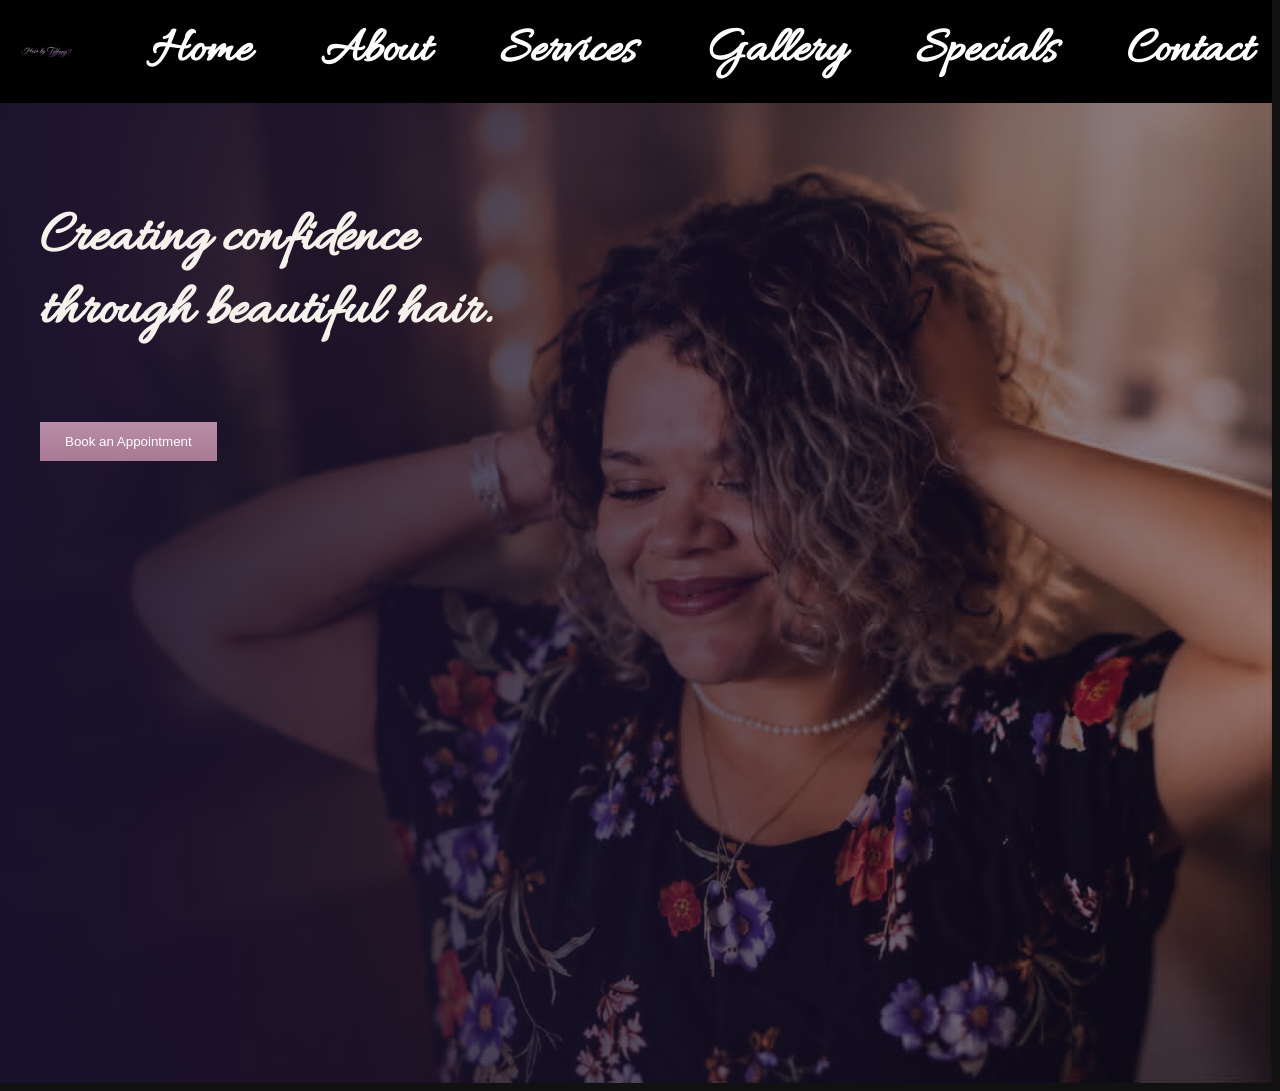
==== index.html @ 595ef2c8 "Update index.html" ====
<!DOCTYPE html>
<html lang ="en">

<head>
    <meta charset="UTF-8">
    <meta name="viewport"
content="width=device-width, initial-scale=1.0">
    <title>Hair by Tiffany</title>
    <link rel="stylesheet" href="style.css">
</head>
<body>
    <nav>
    <h1>
        <img src="logo2.png"alt="Hair by Tiffany">
    </h1>  
    <button class="hamburger" onclick="toggleMenu()">&#9776;</button>
<div class="nav-links" id="navLinks">
    <a href="index.html">Home</a>
    <a href="about.html">About</a>
    <a href="services.html">Services</a>
    <a href="gallery.html">Gallery</a>
    <a href="specials.html">Specials</a>
    <a href="contact.html">Contact</a>
</div>
     
    </nav>

<section id="home">
    
<h3>Creating confidence<br>
    through beautiful hair.</h3>
<button>Book an Appointment</button>

</section> 
<script>
function toggleMenu() {
    document.getElementById("navLinks").classList.toggle("show");
}
</script>
</body>
</html>
---- style.css ----
@import url('https://fonts.googleapis.com/css2?family=Allura&display=swap');

body {
    background-color: #111111;
    color: #F5F1EB;
    font-family: 'Allura', cursive;
    font-size: 50px;
    background: radial-gradient(circle at 20% 30%, rgba(128, 0, 255, .35), transparent 30%), #111111;
    text-align: left;
    margin-top: 0;
    margin-left: 0;
    padding: 0;
}

nav {
    background-color: black;
    padding: 20px;
    display: flex;
    align-items: center;
    justify-content: flex-start;
    gap: 10px;  
}

nav h1 {
    margin: 0;
}
.nav-links {
    display: flex;
    flex-wrap: nowrap;
    gap: 20px;
    align-items: center;
}

nav a {
    color: white;
    text-decoration: none;
    font-family: 'Allura', cursive;
    font-size:px;
    font-weight: 600;
    margin-left: 50px;
}

#home {
    text-align: left;
    padding: 40px;
    background: linear-gradient(to right, rgba(26, 18, 46, .95), rgba(26, 18, 46, .45)), url("tiffpicnew.jpg");
    background-size: cover;
    background-position: right center;
    background-repeat: no-repeat;
    min-height: 100vh;
    display: block;
}

button {
    background:  linear-gradient(to bottom, #b98da7, #a87995);
    color: white;
    border: none;
    padding: 12px 25px;
    cursor: pointer;
    margin-left: auto;
}

#menuButton {
    font-family: 'Allura', cursive;
    font-size: 42px;
    color: white;
    cursor: pointer;
    padding: 20px;
    display: inline-block;
    position: absolute;
    top: 25px;
    right: 25px;
}
#services {
    text-align: left;
    padding: 40px;
    background: linear-gradient(to right, rgba(26, 18, 46, .95), rgba(26, 18, 46, .45)), url("Heropic.jpg");
    background-size: cover;
    background-position: right center;
    background-repeat: no-repeat;
    min-height: 100vh;
    display: block;
}
#services h3{
    font-size: 50px;
    margin-top: -30px;
    letter-spacing: 9px;
    margin-bottom: -30px;
}
#services button{
    font-size: 30px;
    padding: 15px 35px;
    margin-left: 200px;
    margin-top: 100px;
}




h2,
h4,
h6,
h5 {
    text-align: center;
    margin: 25px auto;
    font-size: 65px;
}





.gallery {
    display: flex;
    flex-wrap: wrap;
    justify-content: center;
    gap: 20px;
}

.gallery img {
    width: 250px;
    height: 250px;
    object-fit: cover;
    border-radius: 15px;
}

.videos {
    display: flex;
    flex-wrap: wrap;
    justify-content: center;
    gap: 20px;
    text-align: center;
}

.videos video {
    width: 100%;
    max-width: 300px;
    height: auto;
    display: block;
    margin: 20px auto;
    border-radius: 10px;
}
.hamburger {
    display: none;
    
}
h1 img{
    width: 75%;
    height: auto;
    display: block;
}
#service-menu-header {
    text-align: center;
    margin-top: 30px;
}

#service-menu-header img {
    width: 450px;
    max-width: 1400%;
    height: auto;
}
.service-menu {
    width: 96%;
    max-width: 1100px;
    margin: 50px auto;
}

.service-category {
    margin-bottom: 18px;
    border-radius: 18px;
    overflow: hidden;
    background:linear-gradient(to bottom, #c7a4bb, #b78ca5);
    box-shadow: 0 8px 22px rgba(0, 0, 0, 0.12);
}

.service-dropdown {
    width: 100%;
    padding: 24px 30px;
    border: none;
    background:linear-gradient(to right,#8d5d78,#73455f);
    color: #a87b99;
    cursor: pointer;
    display: flex;
    align-items: center;
    justify-content: space-between;
    font-size: 62px;
    font-family: inherit;
    font-color:#FFFFFF;
}

.category-left {
    display: flex;
    align-items: center;
    gap: 15px;
}
.category-left span{
    color:#fff8fc;
}

.category-left img {
    width: 58px;
    height: 58px;
    object-fit: contain;
    margin-right:18px;
}

.dropdown-arrow {
    font-size: 30px;
    transition: transform 0.3s ease;
}

.service-dropdown.active .dropdown-arrow {
    transform: rotate(180deg);
}


.service-item {
    display: grid;
    grid-template-columns: 1fr 140px;
    align-items: center;
    gap: 30px;
    padding: 24px 35px;
    border-bottom:: 1px solid rgba(155,102,136,.18);
    justify-items:start;
}

.service-item h3 {
    margin: 0;
    color: #3f2d39;
    font-size: 52px;
    font-weight:500;
    font-color:#FFF8FC;
}

.service-item p {
    margin-top: 6px;
    color: #8a667e;
    font-size: 42px;
    font-weight: bold;
}

.service-book-btn {
    padding: 14px 22px;
    font-size:22px;
     border-radius: 30px;
    background-color: #b988a4;
    color: white;
    text-decoration: none;
    font-weight:600;
    min-width:170px;
    text-align: center;
    grid-column:2;
    justify-self:end;
    align-self: center;
    }

.service-book-btn:hover {
    background-color: #754b67;
    transform: translateY(-2px);
}
.service-panel {
    display: none;
    padding: 0;
    background:#cfadc3;
}

.service-panel.open {
    display: block;
}
#specials {
    text-align: left;
    padding: 40px;
    background: linear-gradient(to right, rgba(26, 18, 46, .95), rgba(26, 18, 46, .45)), url("thirsty.png");
    background-size: cover;
    background-position: center right;
    background-repeat: no-repeat;
    min-height: 100vh;
    display: block;
}
.specials-title {
   display: block;
   width: 300 px;
   max-width: 30%;
   height: auto;
   margin: -40px 0 20px 180px
   }
.specials-tagline {
    text-align: left;
    color: #f5f1eb;
    font-size: 22px;
    font-family: 'Montserrat', sans-serif;
    font-weight: 300;
    letter-spacing: 2px;
    line-height: 1.7;
    margin-top: -690px;
    margin-left:220px
    width: 420px;
    padding-left: 220px;
}


}

@media screen and (max-width: 600px) {

    .service-menu {
        width: 92%;
        margin: 25px auto;
    }

    .service-dropdown {
        padding: 14px 16px;
        font-size: 19px;
    }

    .category-left img {
        width: 35px;
        height: 35px;
    }

    .service-item {
        padding: 18px 16px;
        flex-direction: column;
        align-items: flex-start;
    }

    .service-book-btn {
        width: 100%;
        box-sizing: border-box;
        text-align: center;
    }
}



@media (max-width: 780px) {
    nav h1 {
        font-size: 32px;
        text-align: center;
    }

    #menuButton {
        display: block;
        font-size: 20px;
        margin-top: 10px;
        margin-bottom: 10px;
        text-align: left;
        margin-left: 20px;
        padding-top: 10px;
    }

    #sideMenu a {
        font-size: 24px;
    }

    #home h3 {
        font-size: 40px;
        line-height: 1.2;
        margin-top: 0;
        text-align: left;
    }

    nav h1 img{
        width:320px;
        max-width:90%;
        }

    h2,
    h4,
    h6,
    h5 {
        margin: 15px auto;
        font-size: 32px;
    }

    

    .gallery img {
        width: 100%;
        max-width: 350px;
        height: auto;
        border-radius: 10px;
        margin: 15px auto;
        display: block;
        object-fit: cover;
    }

    .videos video {
        width: 100%;
        max-width: 350px;
        height: auto;
    }

    #home {
        background-position: center center;
        background-size: contain;
        background-repeat: no-repeat;
    }
    #services{
        background-position: center center;
        background-size: contain;
        background-repeat: no-repeat;
    }
    #services p{
        font-size: 32px;
 }
 #services button{
    display: block;
    margin:60px auto 0 auto;
    width: 220px;
    font-size:16px;
    padding:8px 14px;
 }
.nav-links {
    display: none;
    font-size:20px;
}

.nav-links.show {
    display: flex;
    flex-direction: column;
}

.hamburger {
    display: block;
}
@media (max-width: 768px) {

    #specials {
        background-size: cover;
        background-position: center;
        background-repeat: no-repeat;
    }

    .specials-title {
        width: 80%;
        max-width: 300px;
        margin: 20px auto;
    }

    .specials-tagline {
        width: 90%;
        margin: 0 auto;
        padding-left: 0;
        text-align: center;
        font-size: 16px;
        line-height: 1.5;
        letter-spacing: 1px;
    }
}

.mobile-menu{
    display:none;
    }
    #service-menu-header img {
    width: 200px;
    margin-top: -10px;
    }
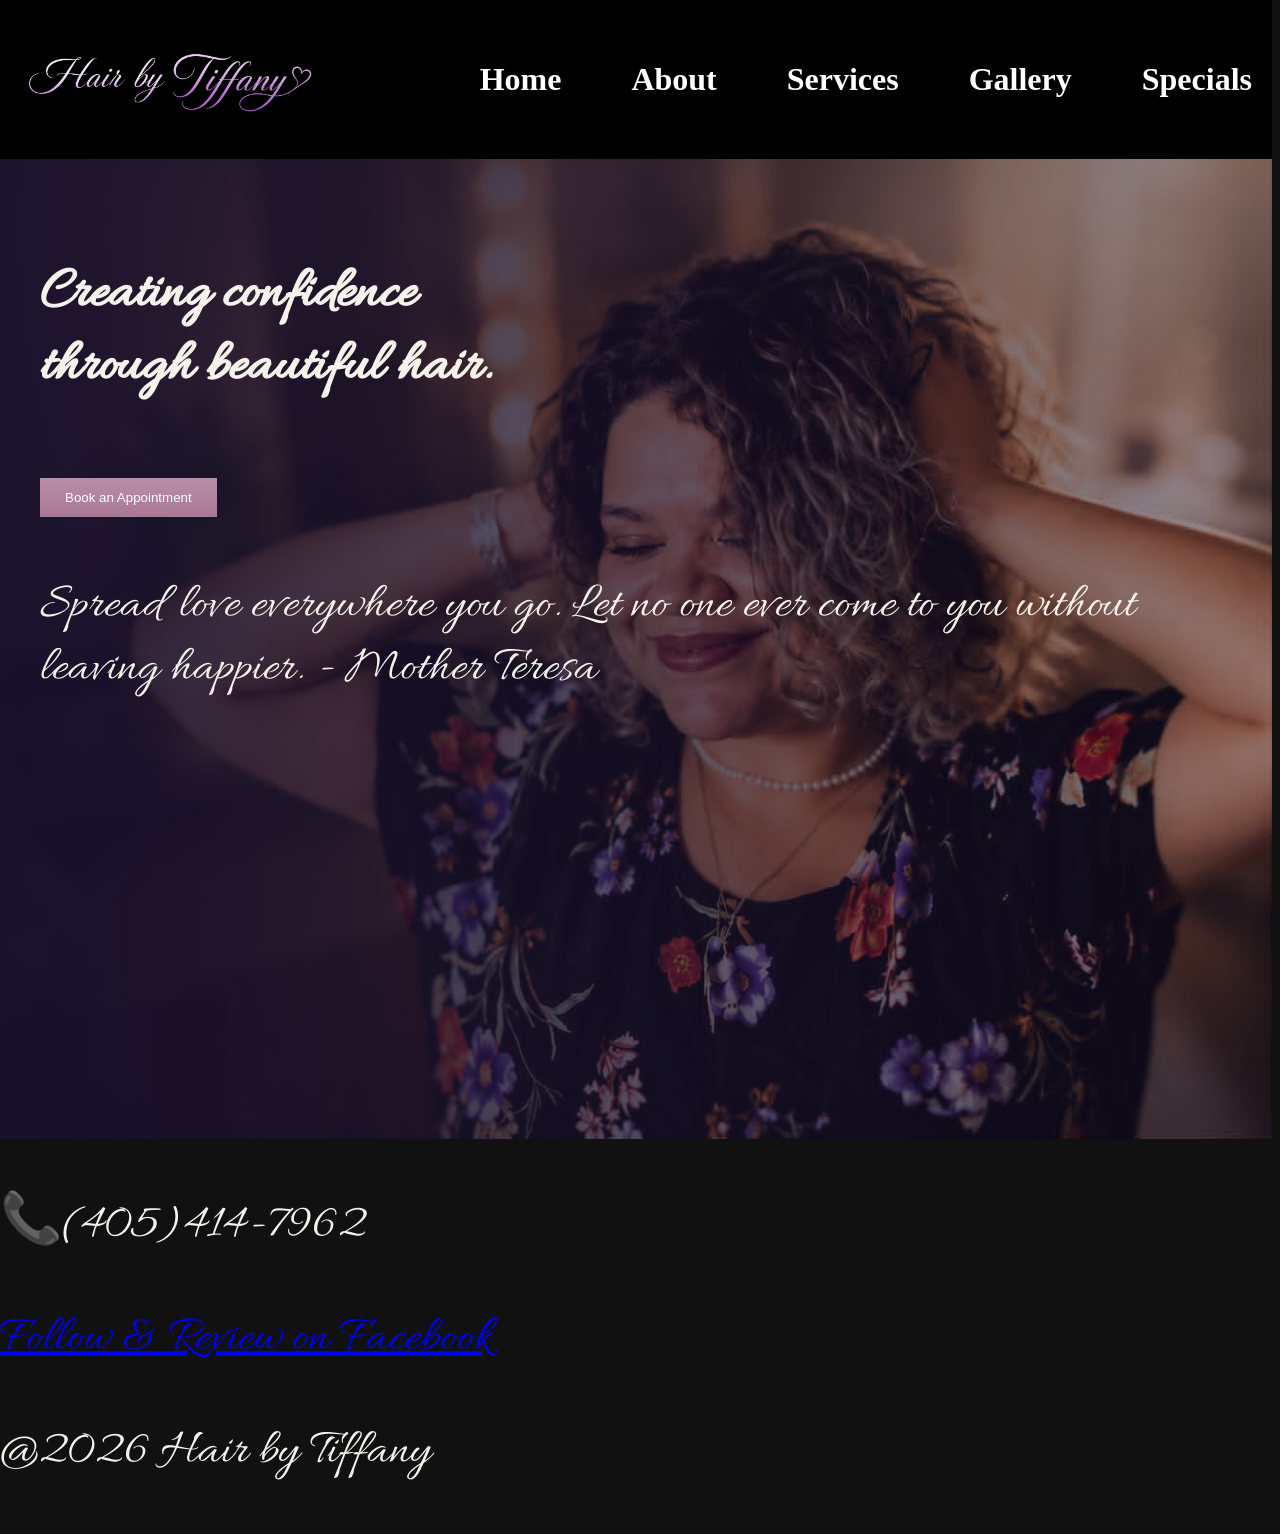
==== commit a87090a9: "Update index.html" ====
--- a/index.html
+++ b/index.html
@@ -20,7 +20,6 @@
     <a href="services.html">Services</a>
     <a href="gallery.html">Gallery</a>
     <a href="specials.html">Specials</a>
-    <a href="contact.html">Contact</a>
 </div>
      
     </nav>
@@ -31,7 +30,24 @@
     through beautiful hair.</h3>
 <button>Book an Appointment</button>
 
-</section> 
+ 
+<section class="quote-section">
+    <p class="quote">
+        Spread love everywhere you go. Let no one ever come to you without leaving happier. - Mother Teresa
+    </p>
+</section>
+</section>
+<footer class="site-footer">
+    <div class="footer-contact">
+        <p>📞(405)414-7962</p>
+        <a href="https://www.facebook.com/profile.php?id=100058627775452"target="_blank" rel="noopener noreferrer">
+                Follow & Review on Facebook
+            </a>
+         </div>
+        <p class="copyright">
+            @2026 Hair by Tiffany
+        </p>
+        </footer>
 <script>
 function toggleMenu() {
     document.getElementById("navLinks").classList.toggle("show");
--- a/style.css
+++ b/style.css
@@ -34,8 +34,8 @@
 nav a {
     color: white;
     text-decoration: none;
-    font-family: 'Allura', cursive;
-    font-size:px;
+    font-family: "Cormorant Garamond", serif;
+    font-size:32px;
     font-weight: 600;
     margin-left: 50px;
 }
@@ -61,7 +61,7 @@
 }
 
 #menuButton {
-    font-family: 'Allura', cursive;
+    font-family: "Cormorant Garamond", serif;
     font-size: 42px;
     color: white;
     cursor: pointer;
@@ -87,10 +87,16 @@
     letter-spacing: 9px;
     margin-bottom: -30px;
 }
+.services-tagline{
+    font-family:'Allura', cursive !important;
+    font-size: 52px;
+    color:white;
+    margin-top:-40px;
+    margin-left:200px;
+}
 #services button{
     font-size: 30px;
     padding: 15px 35px;
-    margin-left: 200px;
     margin-top: 100px;
 }
 
@@ -123,6 +129,20 @@
     object-fit: cover;
     border-radius: 15px;
 }
+.gallery h2{
+    font-family:"Cormorant Garamond", serif;
+    font-size: 42px;
+    color:#fff8fc;
+    text-align: center;
+    margin-bottom:25px;
+}
+.gallery-title{
+    font-family:"Cormorant Garamond", serif;
+    font-size: 42px;
+    color: #ffffff;
+    text-align:center;
+    margin-bottom:25px;
+}
 
 .videos {
     display: flex;
@@ -151,7 +171,7 @@
 }
 #service-menu-header {
     text-align: center;
-    margin-top: 30px;
+    margin-top: 5px;
 }
 
 #service-menu-header img {
@@ -162,7 +182,7 @@
 .service-menu {
     width: 96%;
     max-width: 1100px;
-    margin: 50px auto;
+    margin: -80px auto 50px;
 }
 
 .service-category {
@@ -183,9 +203,9 @@
     display: flex;
     align-items: center;
     justify-content: space-between;
-    font-size: 62px;
-    font-family: inherit;
-    font-color:#FFFFFF;
+    font-size: 38px;
+    font-family: "Cormorant Garamond", serif;
+   
 }
 
 .category-left {
@@ -220,27 +240,29 @@
     align-items: center;
     gap: 30px;
     padding: 24px 35px;
-    border-bottom:: 1px solid rgba(155,102,136,.18);
+    border-bottom: 1px solid rgba(155,102,136,.18);
     justify-items:start;
 }
 
 .service-item h3 {
     margin: 0;
     color: #3f2d39;
-    font-size: 52px;
+    font-size: 32px;
     font-weight:500;
-    font-color:#FFF8FC;
+    font: "Cormorant Garamond", serif;
 }
 
 .service-item p {
     margin-top: 6px;
     color: #8a667e;
-    font-size: 42px;
+    font-size: 22px;
     font-weight: bold;
+    font:"Cormorant Garamond", serif;
 }
 
 .service-book-btn {
     padding: 14px 22px;
+    font:"Cormorant Garamond", serif;
     font-size:22px;
      border-radius: 30px;
     background-color: #b988a4;
@@ -252,6 +274,7 @@
     grid-column:2;
     justify-self:end;
     align-self: center;
+    margin-left: 110px;
     }
 
 .service-book-btn:hover {
@@ -267,6 +290,13 @@
 .service-panel.open {
     display: block;
 }
+.services-title {
+   display: block;
+   width: 400 px;
+   max-width: 30%;
+   height: auto;
+   margin: -100px 0 -20px 90px
+   }
 #specials {
     text-align: left;
     padding: 40px;
@@ -278,27 +308,86 @@
     display: block;
 }
 .specials-title {
-   display: block;
-   width: 300 px;
-   max-width: 30%;
-   height: auto;
-   margin: -40px 0 20px 180px
+   display:block;
+   width:500px;
+   max-width:30%;
+   height:auto;
+   margin:-80px 0 0 130px;
    }
 .specials-tagline {
-    text-align: left;
-    color: #f5f1eb;
-    font-size: 22px;
-    font-family: 'Montserrat', sans-serif;
-    font-weight: 300;
-    letter-spacing: 2px;
-    line-height: 1.7;
-    margin-top: -690px;
-    margin-left:220px
-    width: 420px;
-    padding-left: 220px;
-}
-
-
+    text-align:left;
+    color:#FAFAF8;
+    font-size:22px;
+    font-family:"Cormorant Garamond", serif;
+    font-weight:300;
+    letter-spacing:2px;
+    line-height:1.7;
+    margin: -100px 0 0 275px;
+    width:500px; 
+    padding-left:0;
+}
+.weekly-specials{
+    font-family:'Caveat', cursive;
+    margin-top:-70px;
+    font-size: 38px;
+    line-height: 1.4;
+    margin-left:205px;
+}
+.about {
+    display: flex;
+    justify-content: space-between;
+    align-items: center;
+    gap: 60px;
+    padding: 80px 10%;
+}
+
+.about-text {
+    flex: 1;
+}
+
+.about-text h2 {
+    font-size: 3rem;
+    margin-bottom: 25px;
+}
+
+.about-text p {
+    font-size: 25px;
+    line-height: 1.8;
+    margin-bottom: 20px;
+    font-family:"Cormorant Garamond", serif;
+}
+
+.about-photos {
+    position: relative;
+    width: 500px;
+    height: 500px;
+    overflow: visible;
+}
+.about-photos img:nth-child(1) {
+    top: 0;
+    left: 120px;
+    transform: rotate(-8deg);
+    z-index: 3;
+}
+
+.about-photos img:nth-child(2) {
+    top: 150px;
+    left: 0;
+    transform: rotate(8deg);
+    z-index: 2;
+}
+
+.about-photos img:nth-child(3) {
+    top: 200px;
+    left: 230px;
+    transform: rotate(-6deg);
+    z-index: 1;
+}
+.about-photos img {
+    position: absolute;
+    width: 220px;
+    border-radius: 15px;
+    box-shadow: 0 10px 30px rgba(0,0,0,.4);
 }
 
 @media screen and (max-width: 600px) {
@@ -306,6 +395,13 @@
     .service-menu {
         width: 92%;
         margin: 25px auto;
+    }
+    .services-title{
+        display:none;
+    }
+    .services-tagline{
+        margin-left:20px;
+        margin-top:20px;
     }
 
     .service-dropdown {
@@ -322,6 +418,7 @@
         padding: 18px 16px;
         flex-direction: column;
         align-items: flex-start;
+        font-size: 32px;
     }
 
     .service-book-btn {
@@ -330,9 +427,6 @@
         text-align: center;
     }
 }
-
-
-
 @media (max-width: 780px) {
     nav h1 {
         font-size: 32px;
@@ -424,6 +518,7 @@
 .hamburger {
     display: block;
 }
+}
 @media (max-width: 768px) {
 
     #specials {
@@ -435,24 +530,82 @@
     .specials-title {
         width: 80%;
         max-width: 300px;
-        margin: 20px auto;
+        margin: -60px auto 20px auto;
     }
 
     .specials-tagline {
         width: 90%;
         margin: 0 auto;
+        margin-top:40px;
         padding-left: 0;
         text-align: center;
         font-size: 16px;
         line-height: 1.5;
         letter-spacing: 1px;
     }
-}
-
+    .weekly-specials{
+    font-family:'Caveat', cursive;
+    margin-top: -65px;
+    margin-left:-15px;
+    font-size:22px;
+    text-align: center;
+}
 .mobile-menu{
     display:none;
-    }
+}
     #service-menu-header img {
     width: 200px;
     margin-top: -10px;
     }
+
+.about {
+    display: flex;
+    flex-direction: column;
+    align-items: center;
+    padding: 30px 20px;
+    gap: 30px;
+}
+
+.about-text {
+    width: 100%;
+    text-align: center;
+}
+
+.about-text h2 {
+    font-size: 2.5rem;
+}
+
+.about-text p {
+    font-size: 1.1rem;
+    line-height: 1.8;
+    text-align: left;
+}
+
+.about-photos {
+    width: 330px;
+    height: 320px;
+}
+
+.about-photos img {
+    width: 135px;
+}
+
+.about-photos img:nth-child(1) {
+    top: 0;
+    left: 90px;
+    transform: rotate(-8deg);
+}
+
+.about-photos img:nth-child(2) {
+    top: 110px;
+    left: 10px;
+    transform: rotate(6deg);
+}
+
+.about-photos img:nth-child(3) {
+    top: 110px;
+    left: 180px;
+    transform: rotate(-6deg);
+}
+}
+    
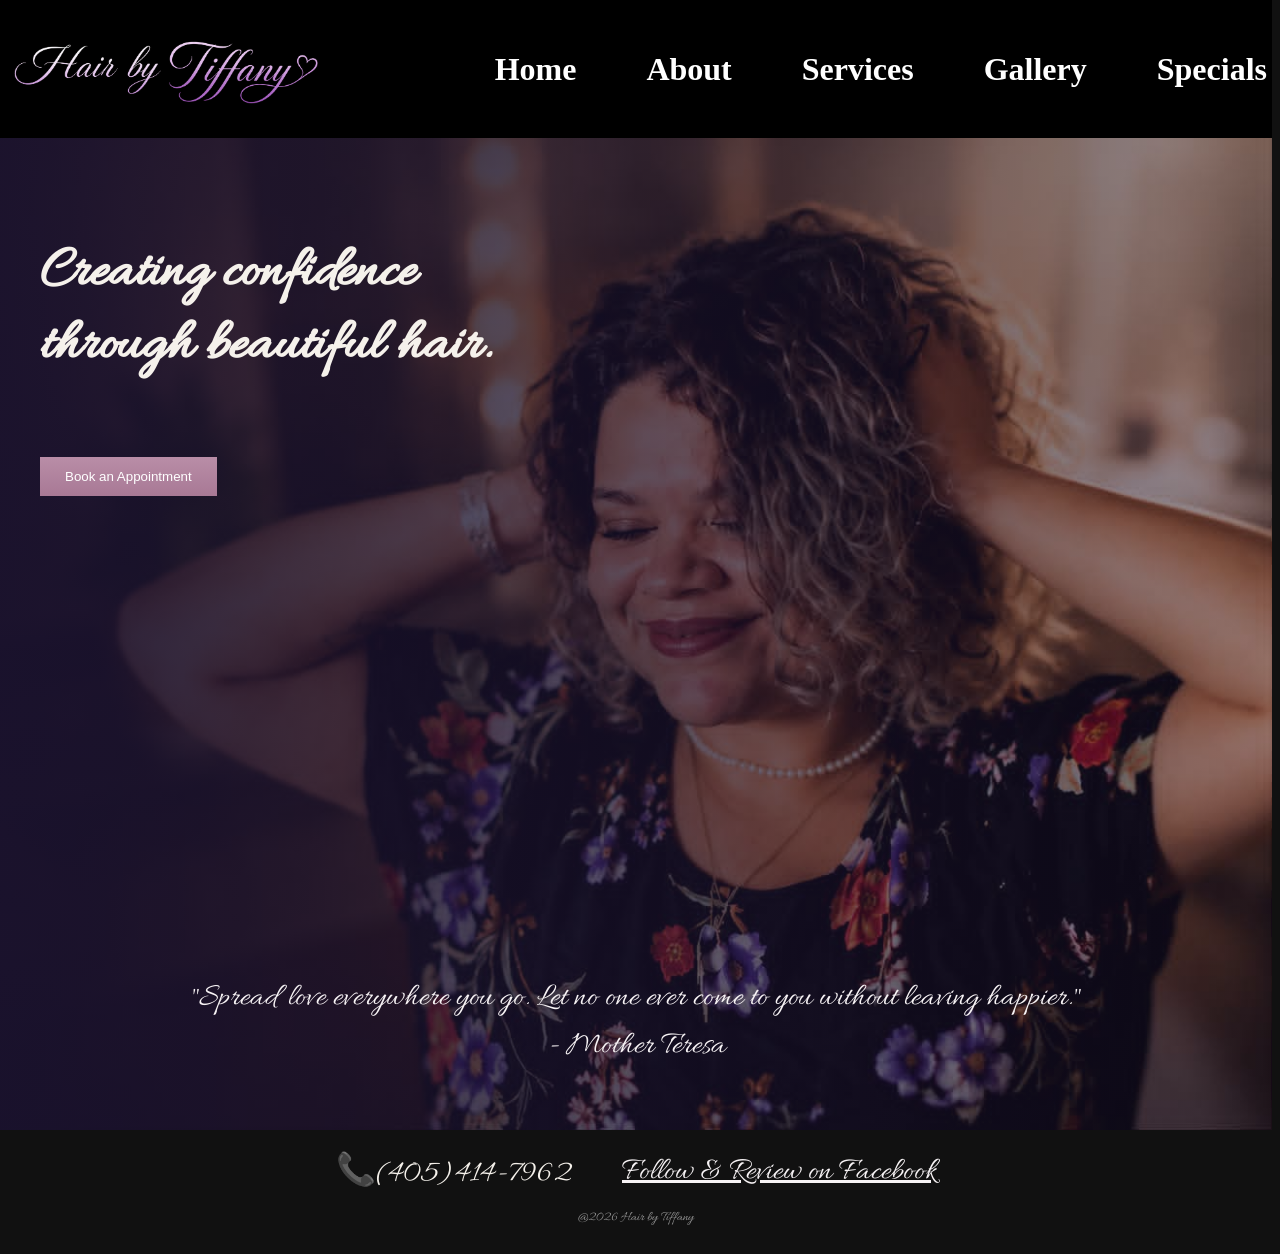
==== commit f47ea64b: "Update index.html" ====
--- a/index.html
+++ b/index.html
@@ -33,7 +33,7 @@
  
 <section class="quote-section">
     <p class="quote">
-        Spread love everywhere you go. Let no one ever come to you without leaving happier. - Mother Teresa
+        "Spread love everywhere you go. Let no one ever come to you without leaving happier." - Mother Teresa
     </p>
 </section>
 </section>
--- a/style.css
+++ b/style.css
@@ -14,7 +14,7 @@
 
 nav {
     background-color: black;
-    padding: 20px;
+    padding: 5px 5px;
     display: flex;
     align-items: center;
     justify-content: flex-start;
@@ -385,11 +385,60 @@
 }
 .about-photos img {
     position: absolute;
-    width: 220px;
+    width: 2250px;
     border-radius: 15px;
     box-shadow: 0 10px 30px rgba(0,0,0,.4);
 }
-
+.quote-section{
+    background: transparent;
+    padding:20px;
+    text-align:center;
+    margin-top:450px;
+}
+.quote{
+    font-family:"allura",cursive;
+    font-size:2rem;
+    color:#F7F3F5;
+    max-width: 900px;
+    margin:0 auto;
+    line-height: 1.5;
+}
+.site-footer {
+    background: #111111;
+    padding: 20px;
+    text-align: center;
+}
+
+.footer-contact {
+    display: flex;
+    justify-content: center;
+    align-items: center;
+    gap: 50px;
+    flex-wrap: wrap;
+    margin-bottom: 15px;
+    font-size: 2.0rem;
+}
+
+.footer-contact p {
+    margin: 0;
+    font-size: 2.0rem;
+}
+
+.footer-contact a {
+    color: #F7F3F5;
+    text-decoration: underline;
+    font-size:2.0rem;
+}
+
+.footer-contact a:hover {
+    color: #D8B4D0;
+}
+
+.copyright {
+    font-size: .85rem;
+    color: #999;
+    margin: 0;
+}
 @media screen and (max-width: 600px) {
 
     .service-menu {
@@ -487,8 +536,9 @@
 
     #home {
         background-position: center center;
-        background-size: contain;
+        background-size: 200% auto;
         background-repeat: no-repeat;
+        min-height:auto;
     }
     #services{
         background-position: center center;
@@ -607,5 +657,22 @@
     left: 180px;
     transform: rotate(-6deg);
 }
-}
+.quote{
     
+    max-width:95%
+}
+.quote-section{
+    margin-top:600px;
+    padding:20px 15px;
+    font-size: 40px;
+}
+.footer-contact {
+    flex-direction: column;
+    gap: 10px;
+}
+
+.footer-contact p {
+    font-size: 22px;
+}
+}
+    
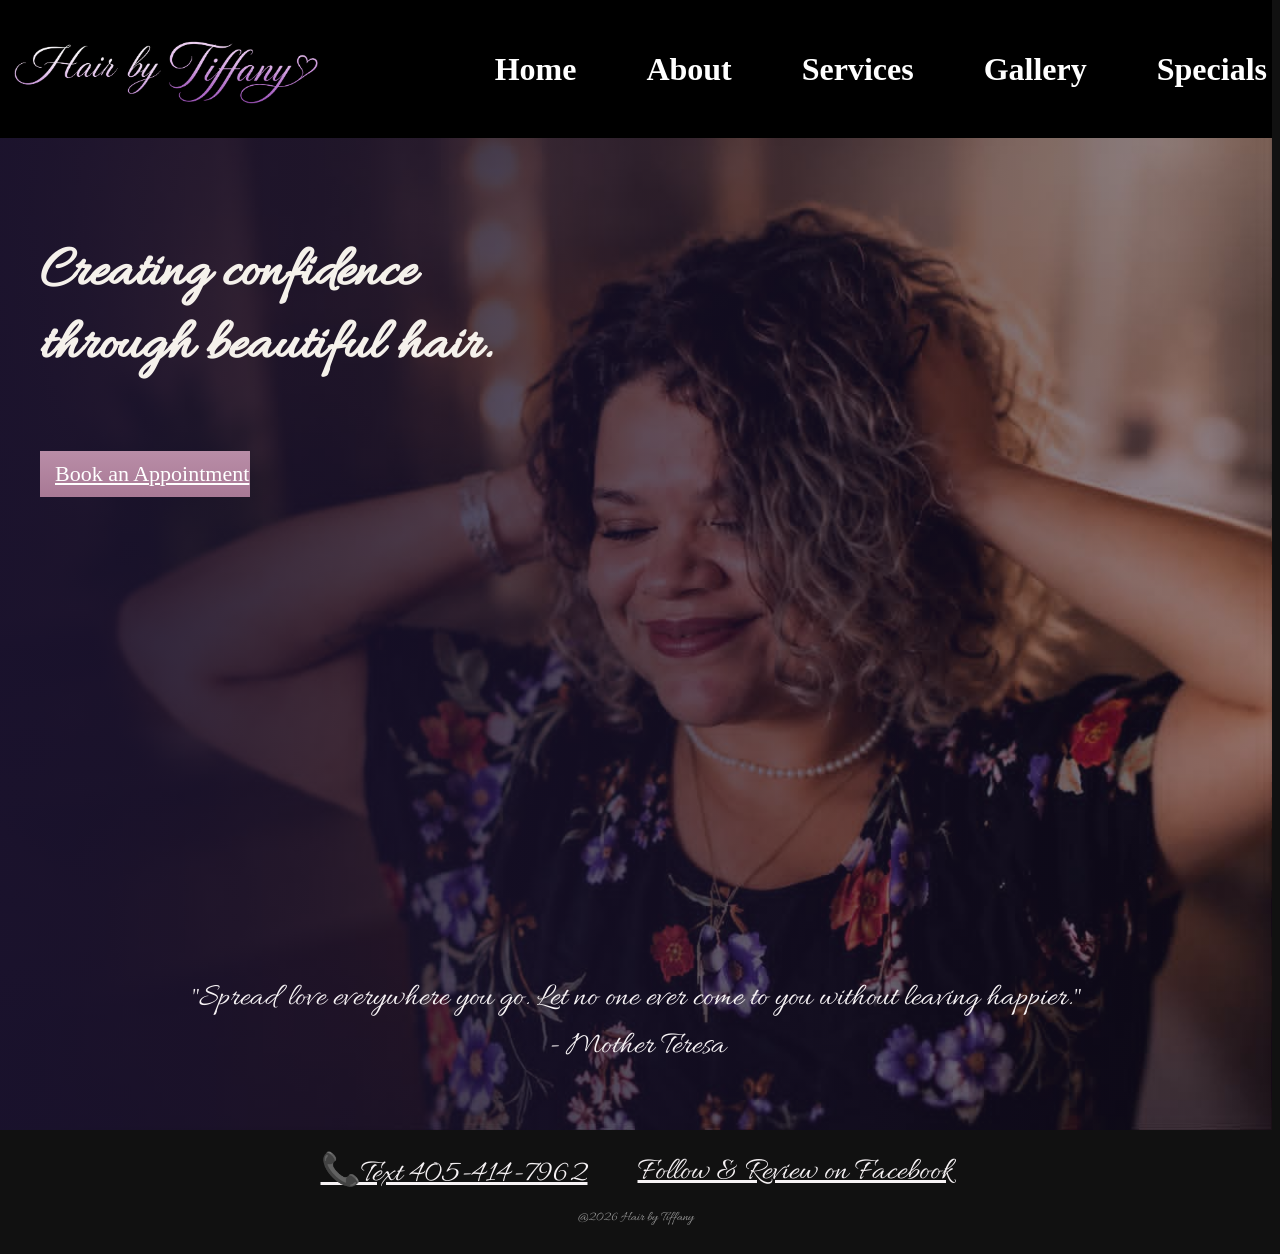
==== commit 37a660cf: "Update index.html" ====
--- a/index.html
+++ b/index.html
@@ -28,7 +28,9 @@
     
 <h3>Creating confidence<br>
     through beautiful hair.</h3>
-<button>Book an Appointment</button>
+<a href="https://app.squareup.com/appointments/book/50i3fn3we3m1cr/LPS8D69GT0PBW/start" 
+class="book-button"
+target="_blank">Book an Appointment</a>
 
  
 <section class="quote-section">
@@ -39,7 +41,7 @@
 </section>
 <footer class="site-footer">
     <div class="footer-contact">
-        <p>📞(405)414-7962</p>
+        <a href="4054147962">📞Text 405-414-7962</a>
         <a href="https://www.facebook.com/profile.php?id=100058627775452"target="_blank" rel="noopener noreferrer">
                 Follow & Review on Facebook
             </a>
--- a/style.css
+++ b/style.css
@@ -51,13 +51,19 @@
     display: block;
 }
 
-button {
+.book-button {
+    display: inline-block;
+    width: 180px;
     background:  linear-gradient(to bottom, #b98da7, #a87995);
     color: white;
     border: none;
-    padding: 12px 25px;
+    padding: 10px 15px;
     cursor: pointer;
-    margin-left: auto;
+    font-size:22px;
+    font-family:"Cormorant Garamond",serif;
+    text-align:center;
+    white-space:nowrap;
+    
 }
 
 #menuButton {
@@ -218,8 +224,8 @@
 }
 
 .category-left img {
-    width: 58px;
-    height: 58px;
+    width: 100px;
+    height: 100px;
     object-fit: contain;
     margin-right:18px;
 }
@@ -236,14 +242,28 @@
 
 .service-item {
     display: grid;
-    grid-template-columns: 1fr 140px;
+    grid-template-columns: 1fr 220px;
     align-items: center;
     gap: 30px;
     padding: 24px 35px;
     border-bottom: 1px solid rgba(155,102,136,.18);
     justify-items:start;
 }
-
+.service-note{
+    background:#f6e6ea;
+    color:#7a4c5b;
+    border-left: 4px solid #d18aa0;
+    padding: 10px 16px;
+    margin: 12px 20px;
+    border-radius: 12px;
+    text-align: center;
+    font-style: italic;
+    font-weight: 500;
+    font-size:1rem;
+    line-height:1.4;
+    font-family: 'Cormorant Garamond',serif;
+
+}
 .service-item h3 {
     margin: 0;
     color: #3f2d39;
@@ -343,11 +363,7 @@
 
 .about-text {
     flex: 1;
-}
-
-.about-text h2 {
-    font-size: 3rem;
-    margin-bottom: 25px;
+    margin-left: 0;
 }
 
 .about-text p {
@@ -358,14 +374,16 @@
 }
 
 .about-photos {
+    float: right;
     position: relative;
     width: 500px;
     height: 500px;
     overflow: visible;
+    margin:-35px 0 20px 40px
 }
 .about-photos img:nth-child(1) {
     top: 0;
-    left: 120px;
+    left: 180px;
     transform: rotate(-8deg);
     z-index: 3;
 }
@@ -378,14 +396,14 @@
 }
 
 .about-photos img:nth-child(3) {
-    top: 200px;
-    left: 230px;
+    top: 160px;
+    left: 340px;
     transform: rotate(-6deg);
     z-index: 1;
 }
 .about-photos img {
     position: absolute;
-    width: 2250px;
+    width: 250px;
     border-radius: 15px;
     box-shadow: 0 10px 30px rgba(0,0,0,.4);
 }
@@ -439,6 +457,40 @@
     color: #999;
     margin: 0;
 }
+.appointment-page{
+    min-height: 100vh;
+    text-align: left;
+    padding: 40px;
+    background: linear-gradient(to right, rgba(26, 18, 46, .95), rgba(26, 18, 46, .45)), url("tiffpicnew.jpg");
+    background-size: cover;
+    background-position: right center;
+    background-repeat: no-repeat;
+    min-height: 100vh;
+    display: block;
+}
+.booking-container{
+    width:700px;
+    margin-left: 120px;
+    margin-top: 40px;
+}
+.appointment-page h2{
+    color: #f7f7ff;
+    font-family:"Cormorant Garamond",serif;
+    font-size: 3rem;
+    margin-bottom:15px;
+    width: 700px;
+    margin-left:120px;
+    text-align: center;
+}
+.appointment-page p{
+    color:#F7F7F5;
+    font-family:"Cormorant garamond", serif;
+    font-size:1.2rem;
+    margin-bottom: 35px;
+    width: 700px;
+    margin-left:120px;
+    text-align: center;
+}
 @media screen and (max-width: 600px) {
 
     .service-menu {
@@ -467,7 +519,7 @@
         padding: 18px 16px;
         flex-direction: column;
         align-items: flex-start;
-        font-size: 32px;
+        font-size: 5px;
     }
 
     .service-book-btn {
@@ -542,8 +594,9 @@
     }
     #services{
         background-position: center center;
-        background-size: contain;
+        background-size: 200% auto;
         background-repeat: no-repeat;
+        min-height: auto;
     }
     #services p{
         font-size: 32px;
@@ -572,9 +625,10 @@
 @media (max-width: 768px) {
 
     #specials {
-        background-size: cover;
-        background-position: center;
+        background-size: 200% auto;
+        background-position: center center;
         background-repeat: no-repeat;
+        min-height: auto;
     }
 
     .specials-title {
@@ -586,7 +640,7 @@
     .specials-tagline {
         width: 90%;
         margin: 0 auto;
-        margin-top:40px;
+        margin-top:300px;
         padding-left: 0;
         text-align: center;
         font-size: 16px;
@@ -674,5 +728,9 @@
 .footer-contact p {
     font-size: 22px;
 }
-}
+
+
+
+
+
     
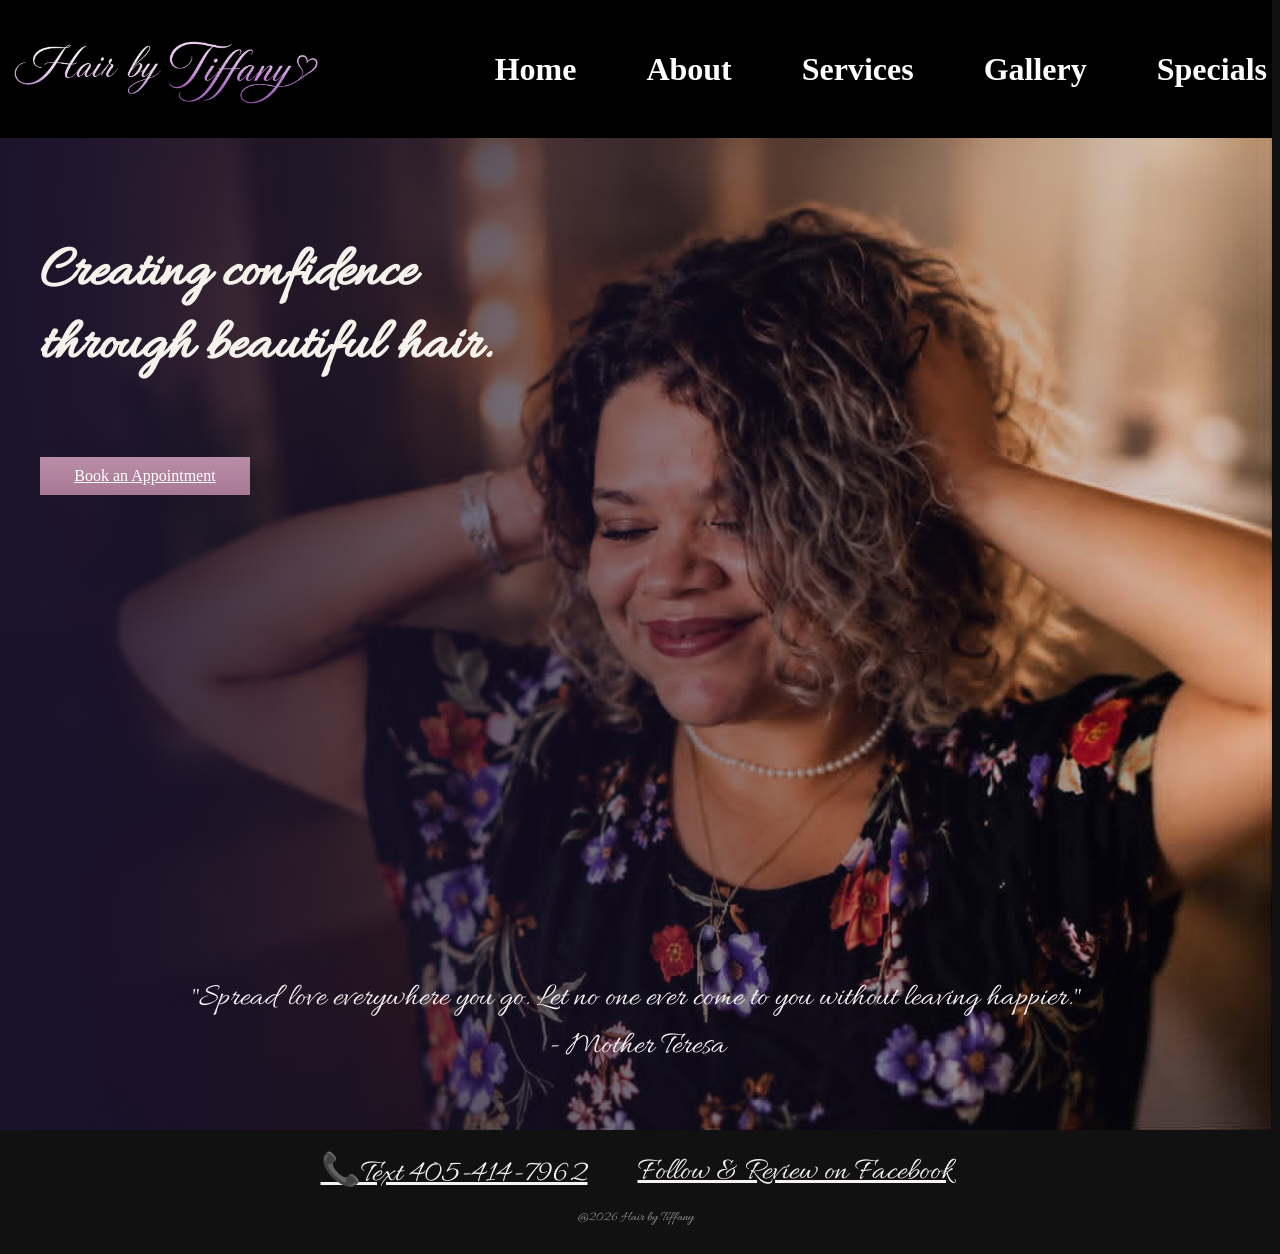
==== commit 98e3103d: "Add script tag for falling leaves animation" ====
--- a/index.html
+++ b/index.html
@@ -7,6 +7,7 @@
 content="width=device-width, initial-scale=1.0">
     <title>Hair by Tiffany</title>
     <link rel="stylesheet" href="style.css">
+    <script src="falling-leaves.js" defer></script>
 </head>
 <body>
     <nav>
@@ -41,7 +42,7 @@
 </section>
 <footer class="site-footer">
     <div class="footer-contact">
-        <a href="4054147962">📞Text 405-414-7962</a>
+        <a href="tel:4054147962">📞Text 405-414-7962</a>
         <a href="https://www.facebook.com/profile.php?id=100058627775452"target="_blank" rel="noopener noreferrer">
                 Follow & Review on Facebook
             </a>
--- a/style.css
+++ b/style.css
@@ -43,7 +43,7 @@
 #home {
     text-align: left;
     padding: 40px;
-    background: linear-gradient(to right, rgba(26, 18, 46, .95), rgba(26, 18, 46, .45)), url("tiffpicnew.jpg");
+    background: linear-gradient(to right, rgba(26, 18, 46, .95), rgba(26, 18, 46, .10)), url("tiffpicnew.jpg");
     background-size: cover;
     background-position: right center;
     background-repeat: no-repeat;
@@ -59,7 +59,7 @@
     border: none;
     padding: 10px 15px;
     cursor: pointer;
-    font-size:22px;
+    font-size:16px;
     font-family:"Cormorant Garamond",serif;
     text-align:center;
     white-space:nowrap;
@@ -80,7 +80,7 @@
 #services {
     text-align: left;
     padding: 40px;
-    background: linear-gradient(to right, rgba(26, 18, 46, .95), rgba(26, 18, 46, .45)), url("Heropic.jpg");
+    background: linear-gradient(to right, rgba(26, 18, 46, .95), rgba(26, 18, 46, .10)), url("Heropic.jpg");
     background-size: cover;
     background-position: right center;
     background-repeat: no-repeat;
@@ -320,7 +320,7 @@
 #specials {
     text-align: left;
     padding: 40px;
-    background: linear-gradient(to right, rgba(26, 18, 46, .95), rgba(26, 18, 46, .45)), url("thirsty.png");
+    background: linear-gradient(to right, rgba(26, 18, 46, .95), rgba(26, 18, 46, .10)), url("thirsty.png");
     background-size: cover;
     background-position: center right;
     background-repeat: no-repeat;
@@ -342,7 +342,7 @@
     font-weight:300;
     letter-spacing:2px;
     line-height:1.7;
-    margin: -100px 0 0 275px;
+    margin: 10px 0 0 200px;
     width:500px; 
     padding-left:0;
 }
@@ -461,7 +461,7 @@
     min-height: 100vh;
     text-align: left;
     padding: 40px;
-    background: linear-gradient(to right, rgba(26, 18, 46, .95), rgba(26, 18, 46, .45)), url("tiffpicnew.jpg");
+    background: linear-gradient(to right, rgba(26, 18, 46, .95), rgba(26, 18, 46, .10)), url("tiffpicnew.jpg");
     background-size: cover;
     background-position: right center;
     background-repeat: no-repeat;
